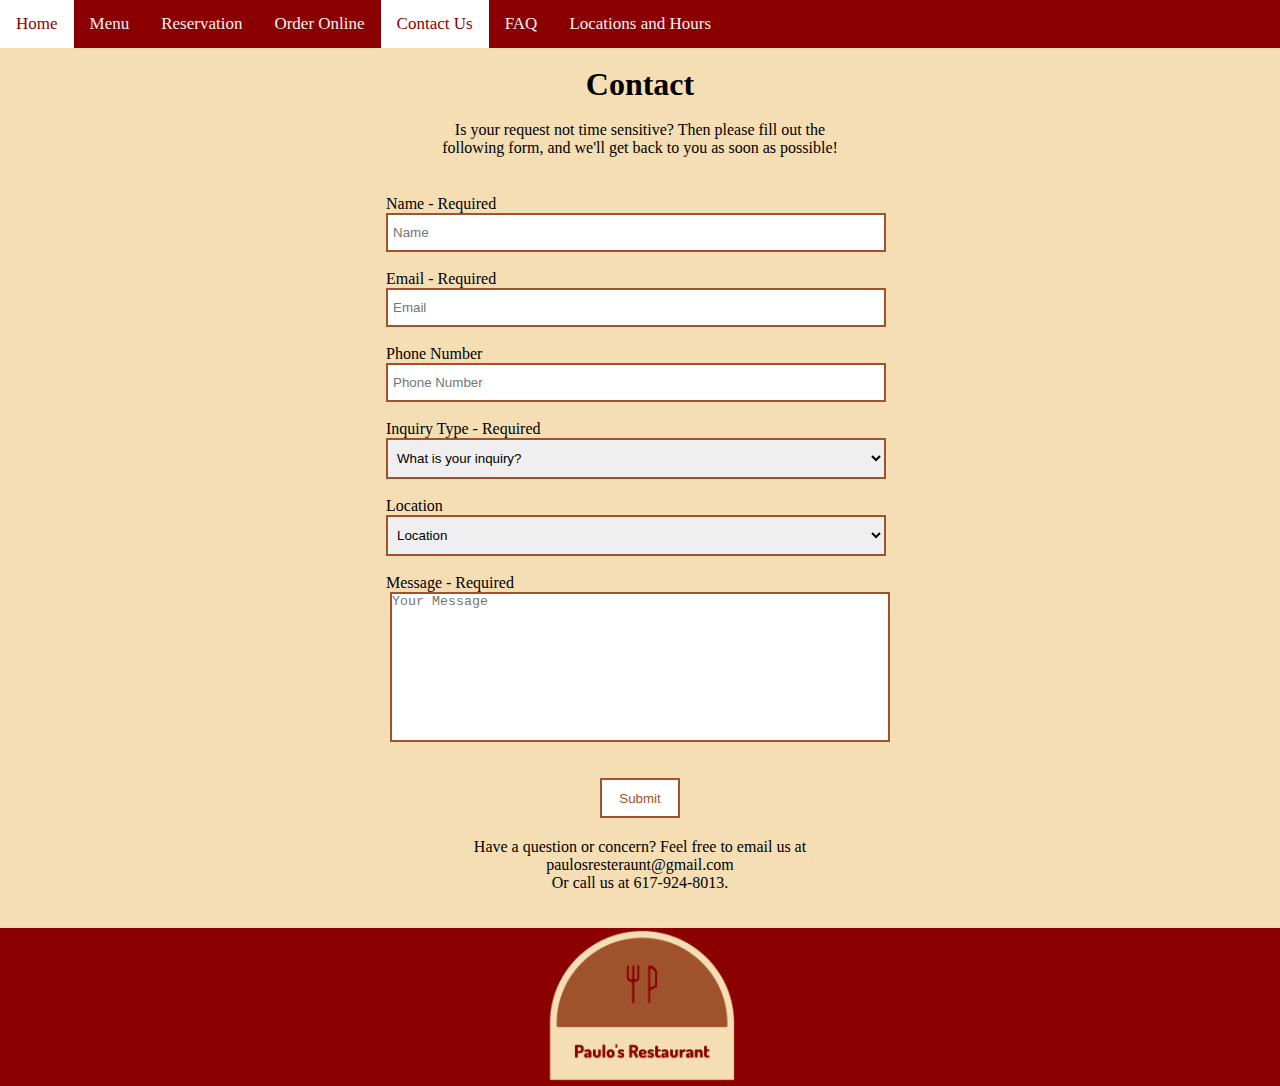
==== contactUS.html @ 61ba43f4 "Add files via upload" ====
<!doctype html>
<html>
<head>
<meta charset="utf-8">
	<title>Paulo’s Pizza, Pasta, and Pasolina</title>
	<script src="jquery-3.6.1.js" type="text/javascript"></script>
	<link rel="stylesheet" href="https://cdnjs.cloudflare.com/ajax/libs/font-awesome/4.7.0/css/font-awesome.min.css">
	<style>
		* {
			box-sizing: border-box;
			padding: 0;
			margin: 0;
		}
		footer {
			display: block;
			margin: auto;
			background-color: #8B0000;
			bottom: 0;
			width: 100%;
		}
		ol {
			list-style: none;
		}
		.logo, #submitButton {
			cursor: pointer;
		}
		.navBar {
				background-color: #8B0000;
				overflow: hidden;
				width: 100%;
		}
		.navBar ol li {
				list-style: none;
   				position: relative;

		}
		.navBar a {
			float: left;
			display: block;
  			color: #f2f2f2;
  			text-align: center;
  			padding: 14px 16px;
  			text-decoration: none;
  			font-size: 17px;
		}.navBar a.active {
			background-color: #FFFFFF;
			color: #8B0000;
		}
		.navBar a:hover {
			background-color: #FFFFFF;
			color: #8B0000;
			transition: .3s ease all
		}
		.navBar .icon {
			display: none;
		}
		@media screen and (max-width: 900px) {
			.navBar a {
				display: none;
			}
			.navBar a.icon {
				float: right;
				display: block;
			}
		}
		@media screen and (max-width: 900px) {
			.navBar.responsive {
				position: relative;
			}
			.navBar.responsive a.icon {
				position: absolute;
			}
			.navBar.responsive  a {
				float: none;
				display: block;
				text-align: left;
			}
		}
		body {
			text-align: center;
			font-family: Georgia, "Times New Roman", Times, serif;
			background-color: #F5DEB3;
		}
		label {
			margin: 8px;
		}
		form {
			max-width: 800px;
			margin: auto;
			background: #F5DEB3;
			display: inline-block;
			text-align: center;
			padding: 20px;
		}
		textarea {
			border: 2px solid #A0522D;
			resize: none;
			width: 500px;
			max-width: 600px;
			height: 150px;
			display: block;
			margin-left: auto;
 			margin-right: auto;
		}
		input, select {
			border: 2px solid #A0522D;
			padding-top: 10px;
			padding-bottom: 10px;
			padding-left: 5px;
			padding-right: 5px;
			width: 500px;
			max-width: 600px;
			box-sizing: border-box;
		}
		.label {
			text-align: left;
		}
		#submitButton {
			height: 40px;
			width: 80px;
			color: #A0522D;
			background-color: #FFFFFF;
			transition: .3s ease all;
		}
		#submitButton:hover {
			color: #FFFFFF;
			background-color: #A0522D;
		}
		.outsideLabel {
			display: block;
	 		max-width: 400px;
			margin: auto;
		}
		@media (max-width: 650px) {
			form {
				max-width: 400px;
			}
			input, select {
				padding-top: 10px;
				padding-bottom: 10px;
				padding-left: 5px;
				padding-right: 5px;
				width: 400px;
				max-width: 600px;
				box-sizing: border-box;
			}
			textarea {
				max-width: 400px;
				height: 150px;
				display: block;
				margin-left: auto;
 				margin-right: auto;
			}
		}
			@media (max-width: 450px) {
				form {
					max-width: 300px;
				}
				input, select {
					padding-top: 10px;
					padding-bottom: 10px;
					padding-left: 5px;
					padding-right: 5px;
					width: 300px;
					max-width: 600px;
					box-sizing: border-box;
			}
				textarea {
					max-width: 300px;
					height: 150px;
					display: block;
					margin-left: auto;
 					margin-right: auto;
			}
		}
	</style>
</head>
<body>
	<header>
	<div class = "navBar" id="navBar">
		<ol>
			<li><a href="#home">Home</a></li>
			<li><a href="#home">Menu</a></li>
			<li><a href="#home">Reservation</a></li>
			<li><a href="#home">Order Online</a></li>
			<li><a href="#home" class = "active">Contact Us</a></li>
			<li><a href="#home">FAQ</a></li>
			<li><a href="#home">Locations and Hours</a></li>
			<li><a href="#placeholder" class="icon" onclick="openMenu()"><i class="fa fa-bars"></i></a></li>
			</ol>
	</div>
	</header>
	<br>
	<h1>Contact</h1>
	<br>
	<div>
		<div class = "outsideLabel">Is your request not time sensitive? Then please fill out the following form, and
		we'll get back to you as soon as possible!</div>
		<form id = "contactForm">
			<label>
				<div class = "label">Name - Required</div>
				<input type="text" id = "name" name="name" placeholder="Name">
			</label>
			<br>
			<label>
				<div class = "label">Email - Required</div>
				<input type="text" id = "email" name="email" placeholder="Email">
				</label>
			<br>
			<label>
				<div class = "label">Phone Number</div>
				<input type="text" id = "phone" name="phone" placeholder="Phone Number">
			</label>
			<br>
			<label>
				<div class = "label">Inquiry Type - Required</div>
				<select id = "inquiry" name = "inquiry">
					<option value = "" disabled selected>What is your inquiry?</option>
					<option value = "media"> Media inquiry </option>
					<option value = "donations"> Donations inquiry </option>
					<option value = "general"> General inquiry </option>
					</select>
			</label>
			<br>
			<label>
				<div class = "label">Location</div>
				<select id = "location" name = "location">
					<option value = "" disabled selected>Location</option>
					<option value = "location1"> Medford  </option>
					<option value = "location2"> Boston </option>
					<option value = "location3"> Somerville  </option>
					<option value = "location3"> Wellesley  </option>
				</select>
			</label>
			<br>
			<label>
				<div class = "label">Message - Required</div>
			<textarea rows="5" cols="40" id = "message" placeholder="Your Message"></textarea>
			</label>
			<br>
			<br>
			<input type="button" id = "submitButton" value = "Submit">
		</form>
		<br>
		<div class = "outsideLabel">
			Have a question or concern? Feel free to email us at paulosresteraunt@gmail.com
		<br>
		Or call us at 617-924-8013.
		</div>
		<br>
		<br>
		<footer>
		<img src = "logo_transparent.png" width="15%" alt = "Logo" class = "logo">
		</footer>
	</div>
	<script>
	function openMenu() {
		var theNavBar = document.getElementById("navBar");
		if (theNavBar.className == "navBar") {
			theNavBar.className += " responsive";
		} else {
			theNavBar.className = "navBar";
		}
	}
	function validate() {
		var name = document.getElementById("name").value;
		if (name == "") {
			alert("Please enter your name");
			return false;
		}
		var email = document.getElementById("email").value;
		if (email == "") {
			alert("Please enter your email");
			return false;
		}
		var inquiry = document.getElementById("inquiry").value;
		if (inquiry == "") {
			alert("Please select an inquiry type");
			return false;
		}
		var message = document.getElementById("message").value;
		if (message == "") {
			alert("Please input your message");
			return false;
		}
		return true;
	}
		$(document).ready(function(){
			$("#submitButton").click(function(){
				if (validate()) {
					alert("You form has sent recieved");
				}
			});
		});
	</script>
</body>
</html>
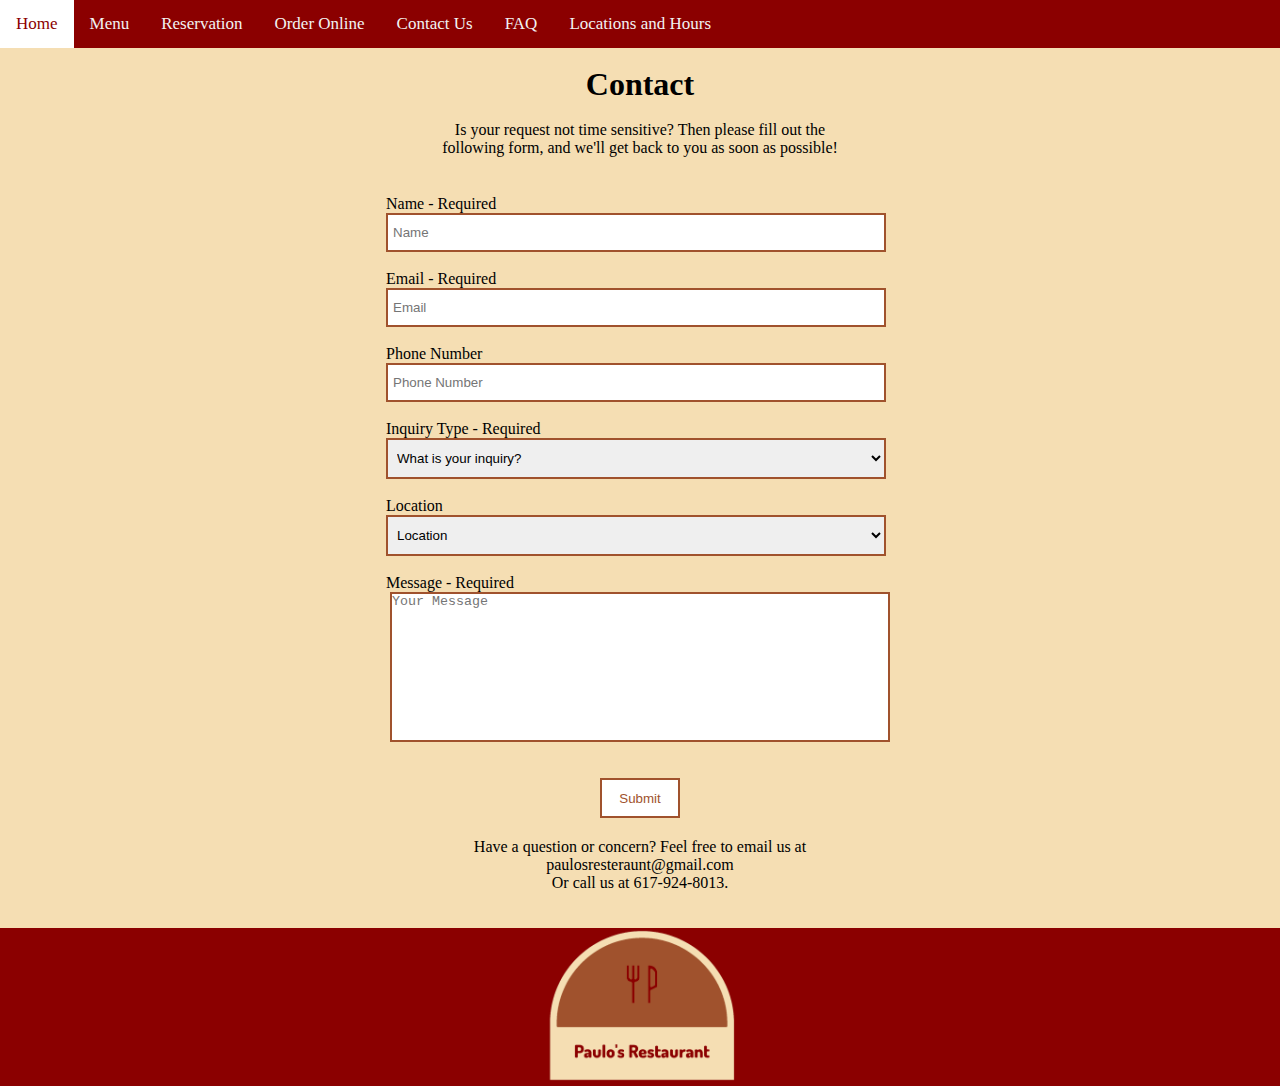
==== commit 8aad7c72: "Update contactUS.html" ====
--- a/contactUS.html
+++ b/contactUS.html
@@ -179,13 +179,13 @@
 	<header>
 	<div class = "navBar" id="navBar">
 		<ol>
-			<li><a href="#home">Home</a></li>
-			<li><a href="#home">Menu</a></li>
-			<li><a href="#home">Reservation</a></li>
-			<li><a href="#home">Order Online</a></li>
-			<li><a href="#home" class = "active">Contact Us</a></li>
-			<li><a href="#home">FAQ</a></li>
-			<li><a href="#home">Locations and Hours</a></li>
+			<li><a href="https://schark25.github.io/midtermWeb/" class = "active">Home</a></li>
+			<li><a href="https://schark25.github.io/midtermWeb/menu.html">Menu</a></li>
+			<li><a href="https://schark25.github.io/midtermWeb/reservation">Reservation</a></li>
+			<li><a href="https://schark25.github.io/midtermWeb/onlineOrder">Order Online</a></li>
+			<li><a href="https://schark25.github.io/midtermWeb/contactUS.html">Contact Us</a></li>
+			<li><a href="https://schark25.github.io/midtermWeb/FAQ">FAQ</a></li>
+			<li><a href="https://schark25.github.io/midtermWeb/locations">Locations and Hours</a></li>
 			<li><a href="#placeholder" class="icon" onclick="openMenu()"><i class="fa fa-bars"></i></a></li>
 			</ol>
 	</div>
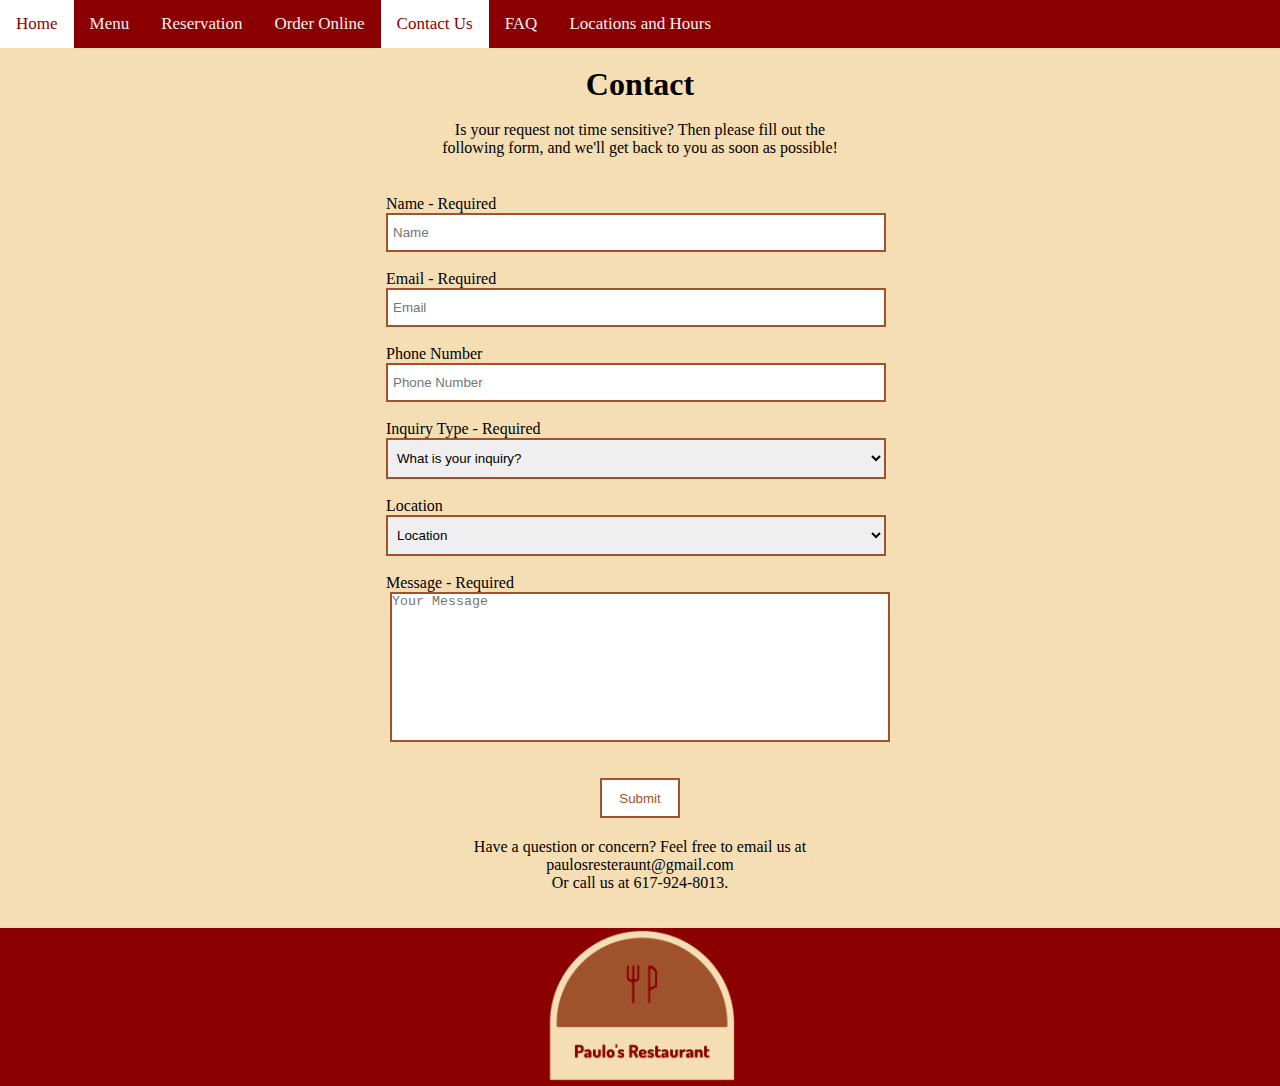
==== commit c1a86f46: "Update contactUS.html" ====
--- a/contactUS.html
+++ b/contactUS.html
@@ -179,13 +179,13 @@
 	<header>
 	<div class = "navBar" id="navBar">
 		<ol>
-			<li><a href="https://schark25.github.io/midtermWeb/" class = "active">Home</a></li>
+			<li><a href="https://schark25.github.io/midtermWeb/">Home</a></li>
 			<li><a href="https://schark25.github.io/midtermWeb/menu.html">Menu</a></li>
-			<li><a href="https://schark25.github.io/midtermWeb/reservation">Reservation</a></li>
-			<li><a href="https://schark25.github.io/midtermWeb/onlineOrder">Order Online</a></li>
-			<li><a href="https://schark25.github.io/midtermWeb/contactUS.html">Contact Us</a></li>
-			<li><a href="https://schark25.github.io/midtermWeb/FAQ">FAQ</a></li>
-			<li><a href="https://schark25.github.io/midtermWeb/locations">Locations and Hours</a></li>
+			<li><a href="https://schark25.github.io/midtermWeb/reservation.html">Reservation</a></li>
+			<li><a href="https://schark25.github.io/midtermWeb/order.html">Order Online</a></li>
+			<li><a href="https://schark25.github.io/midtermWeb/contactUS.html" class = "active">Contact Us</a></li>
+			<li><a href="https://schark25.github.io/midtermWeb/FAQ.html">FAQ</a></li>
+			<li><a href="https://schark25.github.io/midtermWeb/locations.html">Locations and Hours</a></li>
 			<li><a href="#placeholder" class="icon" onclick="openMenu()"><i class="fa fa-bars"></i></a></li>
 			</ol>
 	</div>
